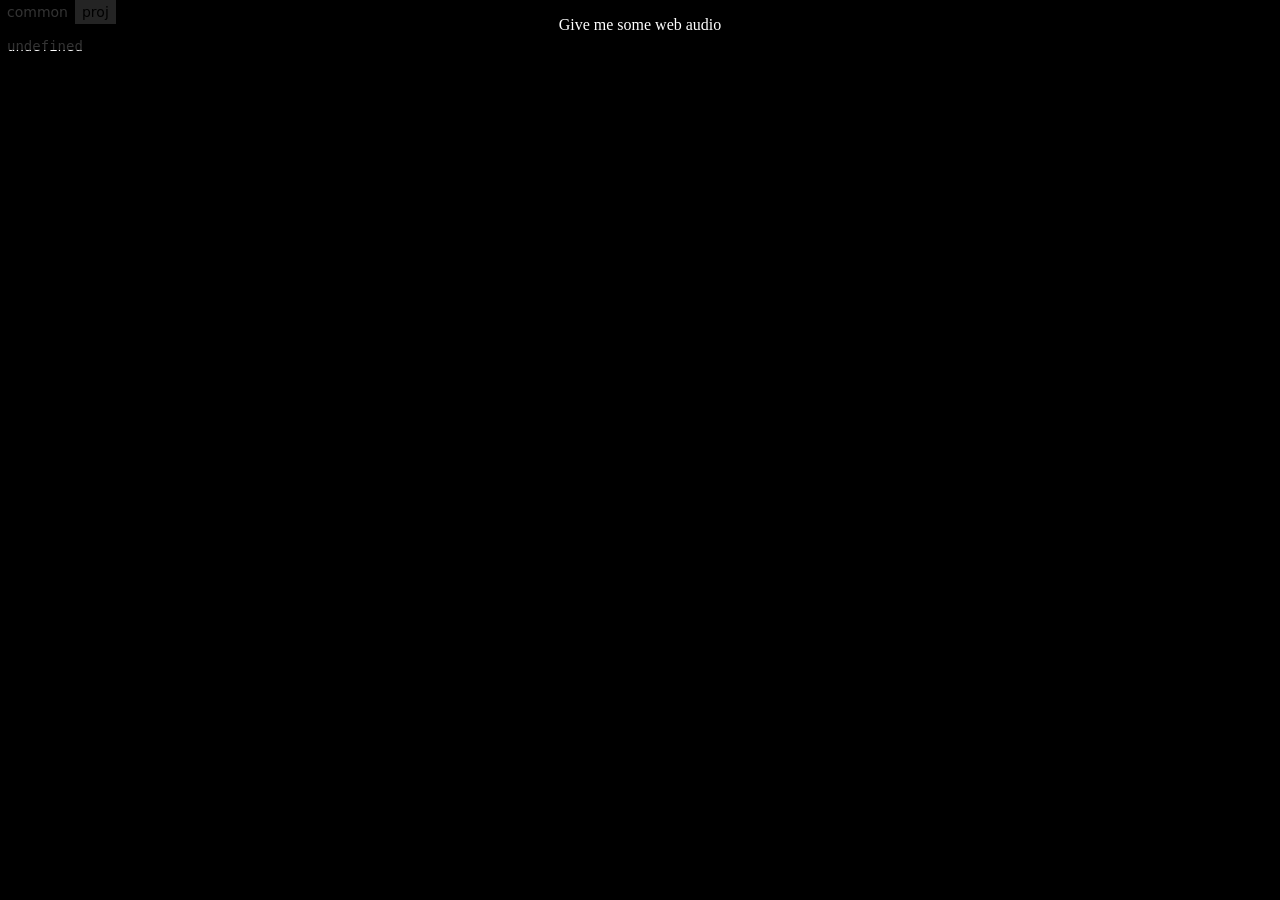
==== inputframe.html @ f9715677 "WIP" ====
<!DOCTYPE html>
<meta name=viewport content="width=device-width, initial-scale=1, maximum-scale=1, user-scalable=no">
<meta name="apple-mobile-web-app-capable" content="yes">
<style>

html, body {
  height: 100%;
}

body {
  margin: 0;
}

iframe {
  display: block;
  margin: 0;
  border: none;
  width: 100%;
  height: 100%;
}

#enableAudioContext {
  position: fixed;
  top: 0;
  left: 0;
  right: 0;
  background: rgba(0, 0, 0, 0.8);
  color: white;
  text-align: center;
  padding: 1em;
}

#enableAudioContext:not(.visible) {
  display: none;
}
</style>
<div id=enableAudioContext>Give me some web audio</div>
<iframe src="/"></iframe>
<script>

const ac = new (window.AudioContext || window.webkitAudioContext)();
let source;
const checkState = () => {
  if (ac.state === 'suspended') {
    enableAudioContext.classList.add('visible');
    return;
  }

  enableAudioContext.classList.remove('visible');

  if (source)
    return;
  navigator.mediaDevices.getUserMedia({
    video: false,
    audio: true,
    noiseSuppression: false,
    echoCancellation: false,
  })
  .then(s => {
    source = ac.createMediaStreamSource(s);
    source.connect(analyser);
  });

};
enableAudioContext.addEventListener('click', e => {
  ac.resume();
});

ac.addEventListener('statechange', checkState);
checkState();

const analyser = ac.createAnalyser();
// analyser.smoothingTimeConstant = 0.2;
ac.resume();

window.audioAnalyser = analyser;
  
</script>
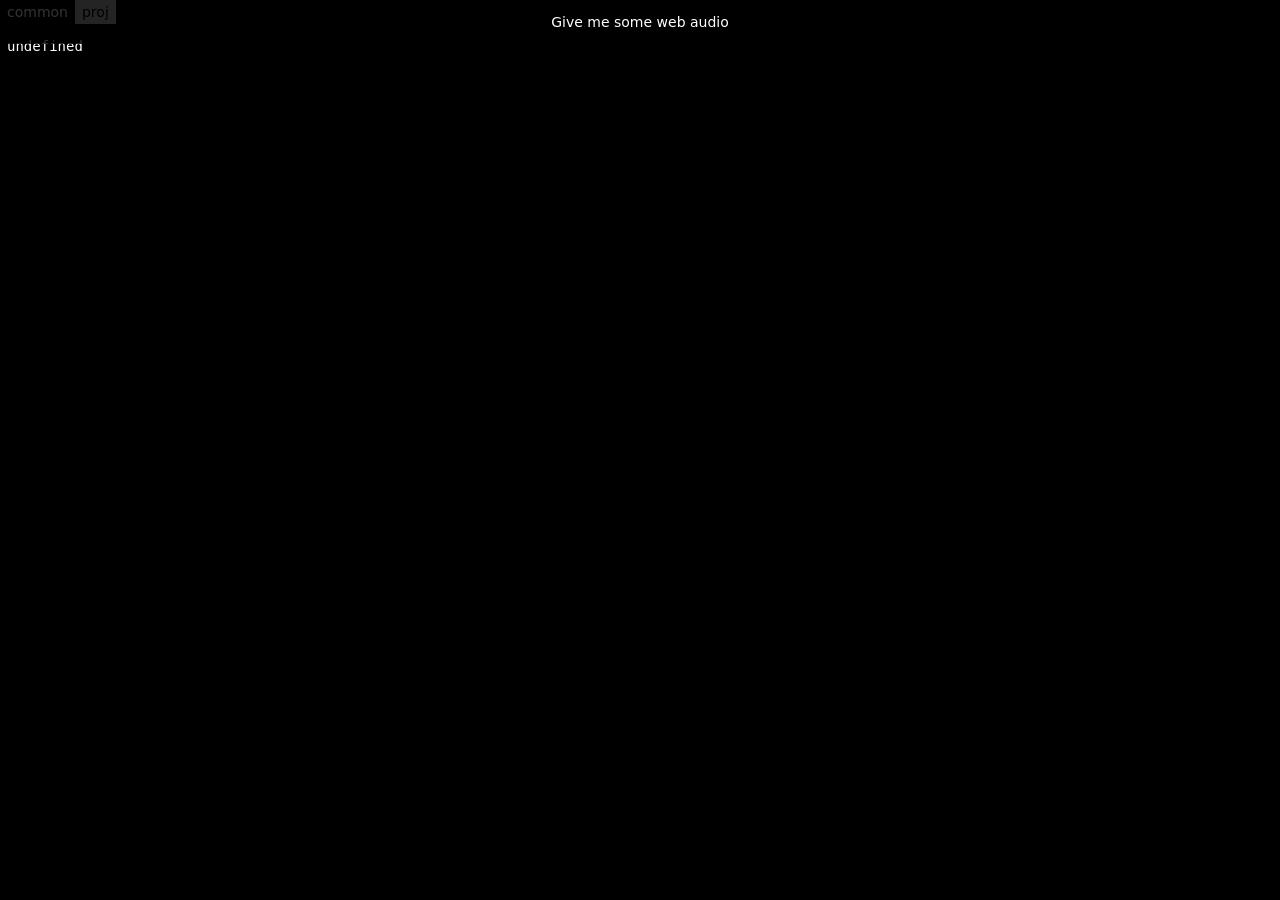
==== commit 7ad4ea88: "WIP" ====
--- a/inputframe.html
+++ b/inputframe.html
@@ -1,6 +1,7 @@
 <!DOCTYPE html>
 <meta name=viewport content="width=device-width, initial-scale=1, maximum-scale=1, user-scalable=no">
 <meta name="apple-mobile-web-app-capable" content="yes">
+<link rel=stylesheet href=style.css>
 <style>
 
 html, body {
@@ -19,26 +20,12 @@
   height: 100%;
 }
 
-#enableAudioContext {
-  position: fixed;
-  top: 0;
-  left: 0;
-  right: 0;
-  background: rgba(0, 0, 0, 0.8);
-  color: white;
-  text-align: center;
-  padding: 1em;
-}
-
-#enableAudioContext:not(.visible) {
-  display: none;
-}
 </style>
 <div id=enableAudioContext>Give me some web audio</div>
 <iframe src="/"></iframe>
 <script>
 
-const ac = new (window.AudioContext || window.webkitAudioContext)();
+const ac = window.ac = new (window.AudioContext || window.webkitAudioContext)();
 let source;
 const checkState = () => {
   if (ac.state === 'suspended') {
